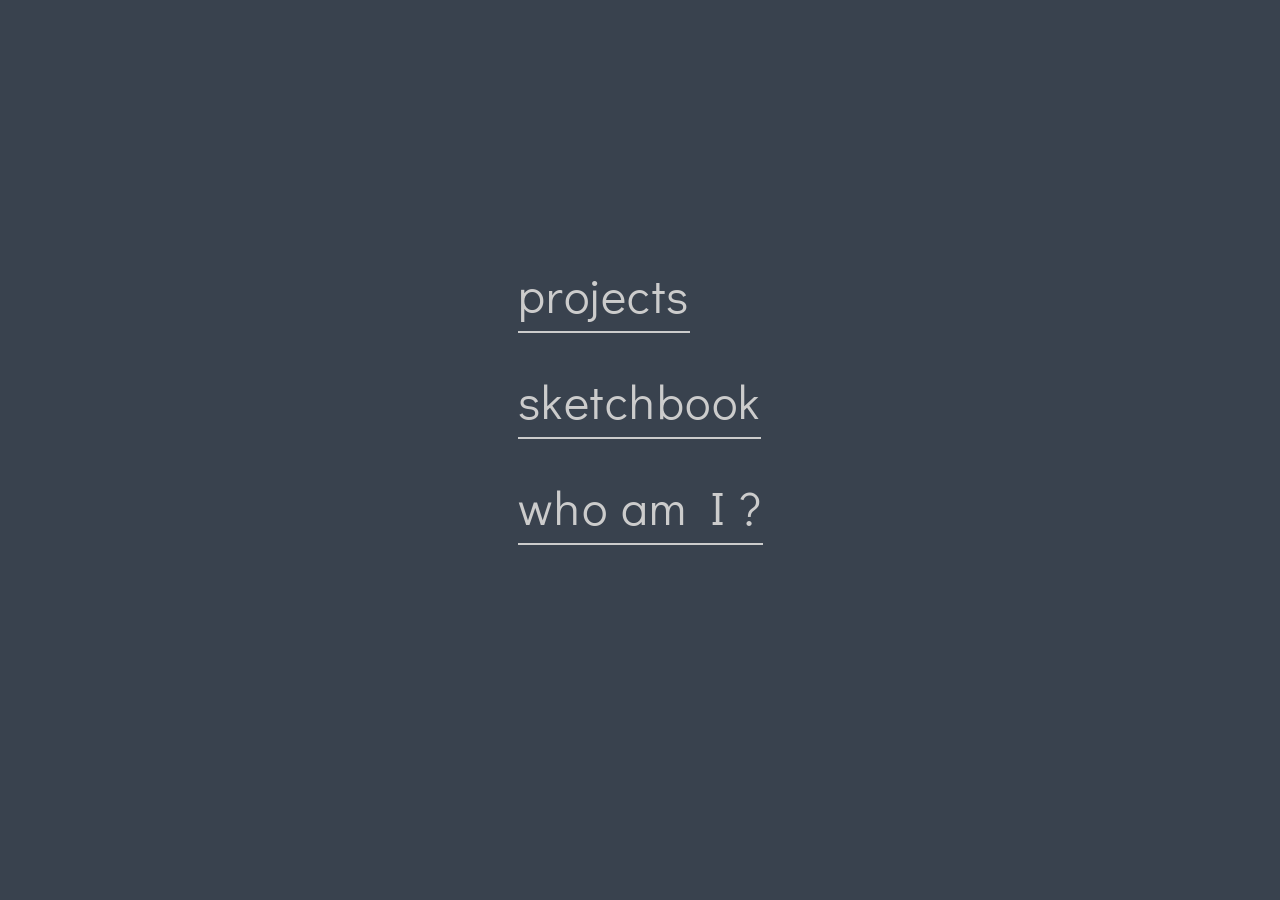
==== index.html @ cc47ad37 "rebuilding site Sun 15 Nov 2020 10:20:27 AM CET" ====
<!DOCTYPE html>
<html>

<head>
	<meta name="generator" content="Hugo 0.69.0" />
    <meta charset="utf-8">
<meta http-equiv="X-UA-Compatible" content="chrome=1">
<meta name="HandheldFriendly" content="True">
<meta name="MobileOptimized" content="320">
<meta name="viewport" content="width=device-width, initial-scale=1.0">
<meta name="referrer" content="no-referrer">

<title>
    notaparrot
</title>
<link href="/index.xml" rel="alternate" type="application/rss+xml" title="notaparrot" />

<link rel="shortcut icon" href="/parrot.ico">








<link rel="stylesheet" href="/css/main.min.8022aa4b53ce57ff6f9cc4594360bfc15f2baeb5a018d0c68826f12da49a51e0.css" integrity="sha256-gCKqS1POV/9vnMRZQ2C/wV8rrrWgGNDGiCbxLaSaUeA=" crossorigin="anonymous" media="screen">




  






<link rel="stylesheet" href="https://fonts.googleapis.com/css?family=Didact+Gothic">

<meta name="twitter:card" content="summary"/>
<meta name="twitter:title" content="notaparrot"/>
<meta name="twitter:description" content=""/>

<meta property="og:title" content="notaparrot" />
<meta property="og:description" content="" />
<meta property="og:type" content="website" />
<meta property="og:url" content="https://notaparrot.github.io/" />
<meta property="og:updated_time" content="2020-11-15T07:38:55+01:00" />


    <title>notaparrot</title>
</head>

<body>
    

    <nav role="navigation" class="flex-container" id="splash">

        
        
            <a href="/projects" class="big-link">
                projects
            </a>
        
            <a href="/sketchbook" class="big-link">
                sketchbook
            </a>
        
            <a href="/about" class="big-link">
                who am I ?
            </a>
        

        

    </nav>
</body>

</html>
---- css/main.min.8022aa4b53ce57ff6f9cc4594360bfc15f2baeb5a018d0c68826f12da49a51e0.css ----
*{margin:0;padding:0;box-sizing:border-box}html{background-color:#39424e;font-family:didact gothic,sans serif;font-size:16px}body{font-size:16px;font-family:didact gothic,sans serif;color:#fff;line-height:2rem;letter-spacing:1.5px;text-shadow:none;display:flex;flex-direction:column;justify-content:space-between;align-items:center;opacity:1}header{padding:6em 1em 1em 0}@media screen and (max-width:736px){header{padding:3em 0}}h1,h2,h3{margin-bottom:.5em;font-family:didact gothic,sans-serif;opacity:.6}li{opacity:.8}li a{opacity:.9}ul{list-style-type:none}p{display:inline}a{color:#ccc;text-decoration:none;border-bottom:2px solid #ccc;transition:.5s ease}a:hover{color:#fff;font-style:none}a:active{color:#ccc}hr{margin:1rem 0;background-color:initial;width:50%;border-style:solid;border-width:1px;opacity:.3}nav{margin:1em auto}.wrap{margin:0 auto;width:45%;max-width:64em}@media screen and (max-width:736px){.wrap{width:90%}}.tag-container{display:flex;flex-direction:row;justify-content:flex-start;align-items:center}.tag{background-color:initial;position:relative;bottom:0}.flex-container{display:flex;flex-direction:column;justify-content:center;align-items:flex-start}.bottom-menu{display:flex;flex-direction:column;justify-content:center;align-items:center;text-align:center}.footer{width:100%;display:flex;justify-content:center;align-items:center;text-align:center;background-color:initial;position:relative;bottom:0;padding:1rem;font-family:didact gothic,sans serif;font-size:1rem;line-height:1em;opacity:.8}.footer a{border-bottom:none;display:contents}#splash{min-height:calc(100vh - 6em)}.big-link{font-family:didact gothic,sans serif;font-size:3rem;font-weight:300;margin-bottom:2rem;line-height:1.5em}#title{margin-top:3rem;font-family:didact gothic,sans serif;font-size:2rem;line-height:3rem;margin-bottom:2rem}article{width:100%;line-height:2em;letter-spacing:2px}article div{width:100%;height:100%;margin-bottom:1em}article h1,article h2,article h3{margin:1em 0;text-align:left}article .anchor-link>a{border-bottom:none;color:#fff}article .anchor-link>a:hover>.pilcrow{display:inline}article span.pilcrow{display:none}article p{display:block;margin-bottom:1em;line-height:1.6;letter-spacing:1.5px}article .highlight{width:100%}article pre{line-height:2rem;border-radius:3px;padding:1rem;overflow-x:auto;background-color:#000004;width:100%;margin-bottom:1em}article pre>code{border:none}article code{font-size:.9rem;font-family:source code pro,monospace;padding:.1rem;border-radius:3px;border:1px solid #ccc}article img{width:100%;max-width:100%;display:block;margin:2rem auto;opacity:1}article blockquote{background-color:#ccc;color:#39424e;padding:2rem;margin:2rem 1rem;border-radius:3px}article blockquote a{color:#111}article blockquote ul{margin-top:1rem}article blockquote li{list-style:disc}article table{width:100%;border-collapse:collapse;margin:1rem 0;overflow-x:auto}article table th{font-size:.9rem}article table td,article table th{padding:2px 5px;text-align:center;border:1px solid #ccc}article li{line-height:2;padding-left:.4rem}article li:last-child{margin-bottom:1rem}article ul{list-style:disc outside;padding-left:2rem}article ol{list-style:decimal outside;padding-left:2rem}article .gist{max-width:100%}article .gist td,article .gist th{text-align:left;border:0}article .gist .gist-meta{background-color:initial;color:#fff}article .gist .gist-meta a{color:#fff}.tag{padding:.25em 0;margin-right:.5em;opacity:.6}.grid{margin:1em auto;display:grid;grid-gap:20px;grid-template-columns:repeat(auto-fit,minmax(400px,1fr));grid-auto-rows:400px}@media screen and (max-width:736px){.grid{grid-template-columns:repeat(auto-fit,minmax(100%,1fr))}}.grid.keep-aspect-ratio{grid-auto-rows:auto;place-items:start}.grid>div{background-color:initial;overflow:hidden}.grid>div>img{height:100%;width:100%;-o-object-fit:cover;object-fit:cover;opacity:1}.grid>div>a{border-bottom:none}.grid>div>a>img{height:100%;width:100%;-o-object-fit:cover;object-fit:cover;opacity:1}.video{position:fixed;z-index:-1}#overlay{position:fixed;height:100%;width:100%;top:0;left:0;background:rgba(0,0,0,.4);z-index:-1}@media(min-aspect-ratio:16/9){.video{width:100%;height:auto}}@media(max-aspect-ratio:16/9){.video{width:auto;height:100%}}.go-left{justify-content:flex-start;align-items:flex-start}.go-right{justify-content:flex-end;align-items:flex-end}.go-center{justify-content:center;align-items:center}
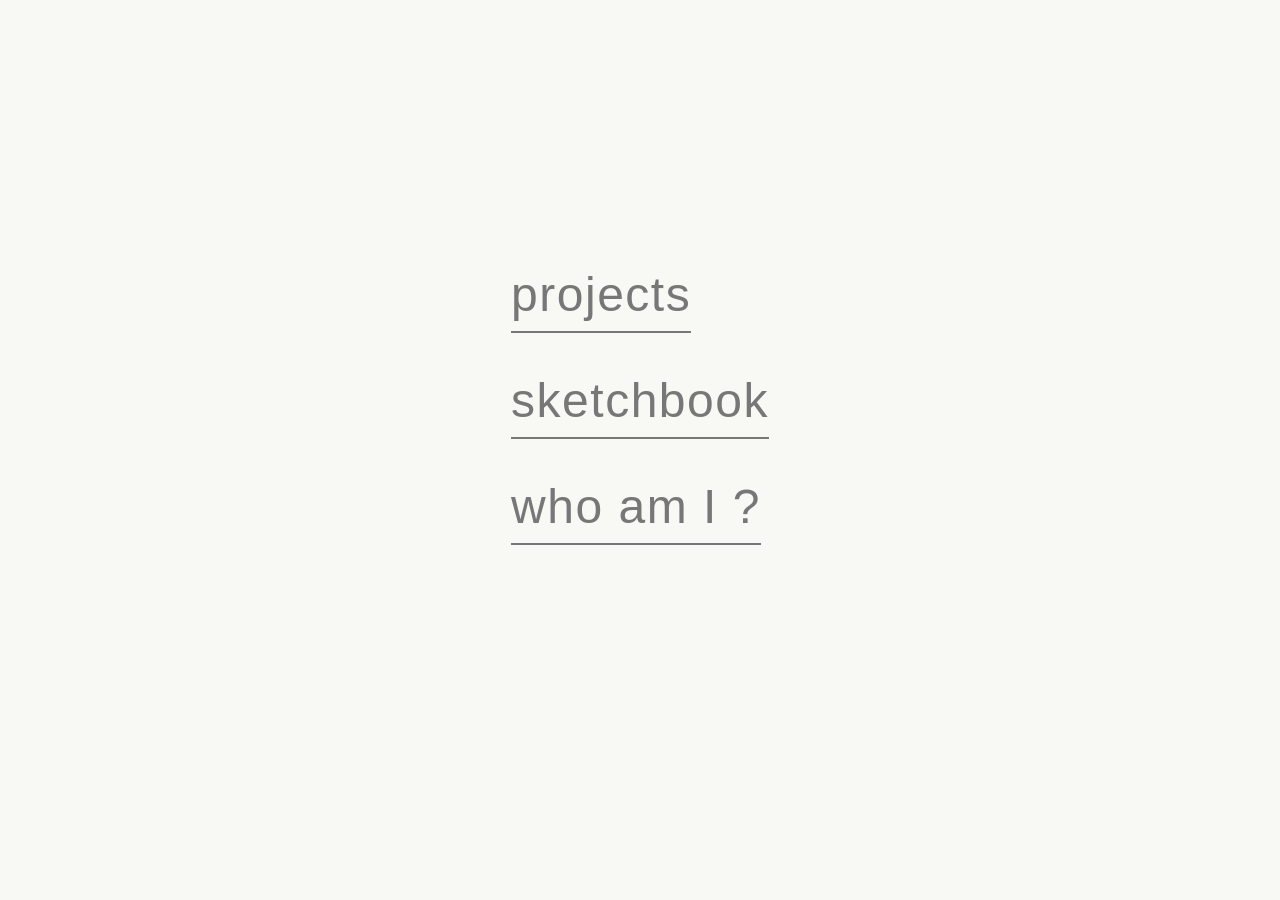
==== commit b719ddfb: "rebuilding site Tue Nov 24 10:30:09 AM CET 2020" ====
--- a/index.html
+++ b/index.html
@@ -2,7 +2,7 @@
 <html>
 
 <head>
-	<meta name="generator" content="Hugo 0.69.0" />
+	<meta name="generator" content="Hugo 0.75.1" />
     <meta charset="utf-8">
 <meta http-equiv="X-UA-Compatible" content="chrome=1">
 <meta name="HandheldFriendly" content="True">
@@ -24,7 +24,7 @@
 
 
 
-<link rel="stylesheet" href="/css/main.min.8022aa4b53ce57ff6f9cc4594360bfc15f2baeb5a018d0c68826f12da49a51e0.css" integrity="sha256-gCKqS1POV/9vnMRZQ2C/wV8rrrWgGNDGiCbxLaSaUeA=" crossorigin="anonymous" media="screen">
+<link rel="stylesheet" href="/css/main.min.1fa2974d15c22741844a81ca52735d011c77959a194f6bc4b0c1e914678b4c0a.css" integrity="sha256-H6KXTRXCJ0GESoHKUnNdARx3lZoZT2vEsMHpFGeLTAo=" crossorigin="anonymous" media="screen">
 
 
 
@@ -46,7 +46,7 @@
 <meta property="og:description" content="" />
 <meta property="og:type" content="website" />
 <meta property="og:url" content="https://notaparrot.github.io/" />
-<meta property="og:updated_time" content="2020-11-15T07:38:55+01:00" />
+
 
 
     <title>notaparrot</title>
--- a/css/main.min.1fa2974d15c22741844a81ca52735d011c77959a194f6bc4b0c1e914678b4c0a.css
+++ b/css/main.min.1fa2974d15c22741844a81ca52735d011c77959a194f6bc4b0c1e914678b4c0a.css
@@ -0,0 +1 @@
+*{margin:0;padding:0;box-sizing:border-box}html{background-color:#f8f8f5;font-family:bagnard sans,sans-serif;font-size:16px}body{font-size:16px;font-family:bagnard sans,sans-serif;color:#444;line-height:2rem;letter-spacing:1.5px;text-shadow:none;display:flex;flex-direction:column;justify-content:space-between;align-items:center;opacity:1}header{padding:6em 1em 1em 0}@media screen and (max-width:736px){header{padding:3em 0}}h1,h2,h3{margin-bottom:.5em;font-family:inknut antiqua light,serif}li{opacity:.8}li a{opacity:.9}ul{list-style-type:none}p{display:inline}a{color:#777;text-decoration:none;border-bottom:2px solid #777;transition:.5s ease}a:hover{color:#111;font-style:none}a:active{color:#777}hr{margin:1rem 0;background-color:initial;width:50%;border-style:solid;border-width:1px;opacity:.3}nav{margin:1em auto}.wrap{margin:0 auto;width:45%;max-width:64em}@media screen and (max-width:736px){.wrap{width:90%}}.tag-container{display:flex;flex-direction:row;justify-content:flex-start;align-items:center}.tag{background-color:initial;position:relative;bottom:0}.flex-container{display:flex;flex-direction:column;justify-content:center;align-items:flex-start}.bottom-menu{display:flex;flex-direction:column;justify-content:center;align-items:center;text-align:center}.footer{width:100%;display:flex;justify-content:center;align-items:center;text-align:center;background-color:initial;position:relative;bottom:0;padding:1rem;font-family:bagnard sans,sans-serif;font-size:1rem;line-height:1em;opacity:.8}.footer a{border-bottom:none;display:contents}#splash{min-height:calc(100vh - 6em)}.big-link{font-family:bagnard sans,sans-serif;font-size:3rem;font-weight:300;margin-bottom:2rem;line-height:1.5em}#title{margin-top:3rem;font-family:bagnard sans,sans-serif;font-size:2rem;line-height:3rem;margin-bottom:2rem}article{width:100%;line-height:2em;letter-spacing:2px}article div{width:100%;height:100%;margin-bottom:1em}article h1,article h2,article h3{margin:1em 0;text-align:left}article .anchor-link>a{border-bottom:none;color:#444}article .anchor-link>a:hover>.pilcrow{display:inline}article span.pilcrow{display:none}article p{display:block;margin-bottom:1em;line-height:1.6;letter-spacing:1.5px}article .highlight{width:100%}article pre{line-height:2rem;border-radius:3px;padding:1rem;overflow-x:auto;background-color:#000004;width:100%;margin-bottom:1em}article pre>code{border:none}article code{font-size:.9rem;font-family:source code pro,monospace;padding:.1rem;border-radius:3px;border:1px solid #777}article img{width:100%;max-width:100%;display:block;margin:2rem auto;opacity:1}article blockquote{background-color:#777;color:#65676b;padding:2rem;margin:2rem 1rem;border-radius:3px}article blockquote a{color:#111}article blockquote ul{margin-top:1rem}article blockquote li{list-style:disc}article table{width:100%;border-collapse:collapse;margin:1rem 0;overflow-x:auto}article table th{font-size:.9rem}article table td,article table th{padding:2px 5px;text-align:center;border:1px solid #777}article li{line-height:2;padding-left:.4rem}article li:last-child{margin-bottom:1rem}article ul{list-style:disc outside;padding-left:2rem}article ol{list-style:decimal outside;padding-left:2rem}article .gist{max-width:100%}article .gist td,article .gist th{text-align:left;border:0}article .gist .gist-meta{background-color:initial;color:#444}article .gist .gist-meta a{color:#444}.tag{padding:.25em 0;margin-right:.5em;opacity:.6}.grid{margin:1em auto;display:grid;grid-gap:20px;grid-template-columns:repeat(auto-fit,minmax(400px,1fr));grid-auto-rows:400px}@media screen and (max-width:736px){.grid{grid-template-columns:repeat(auto-fit,minmax(100%,1fr))}}.grid.keep-aspect-ratio{grid-auto-rows:auto;place-items:start}.grid>div{background-color:initial;overflow:hidden}.grid>div>img{height:100%;width:100%;-o-object-fit:cover;object-fit:cover;opacity:1}.grid>div>a{border-bottom:none}.grid>div>a>img{height:100%;width:100%;-o-object-fit:cover;object-fit:cover;opacity:1}.video{position:fixed;z-index:-1}#overlay{position:fixed;height:100%;width:100%;top:0;left:0;background:rgba(0,0,0,.4);z-index:-1}@media(min-aspect-ratio:16/9){.video{width:100%;height:auto}}@media(max-aspect-ratio:16/9){.video{width:auto;height:100%}}.go-left{justify-content:flex-start;align-items:flex-start}.go-right{justify-content:flex-end;align-items:flex-end}.go-center{justify-content:center;align-items:center}
